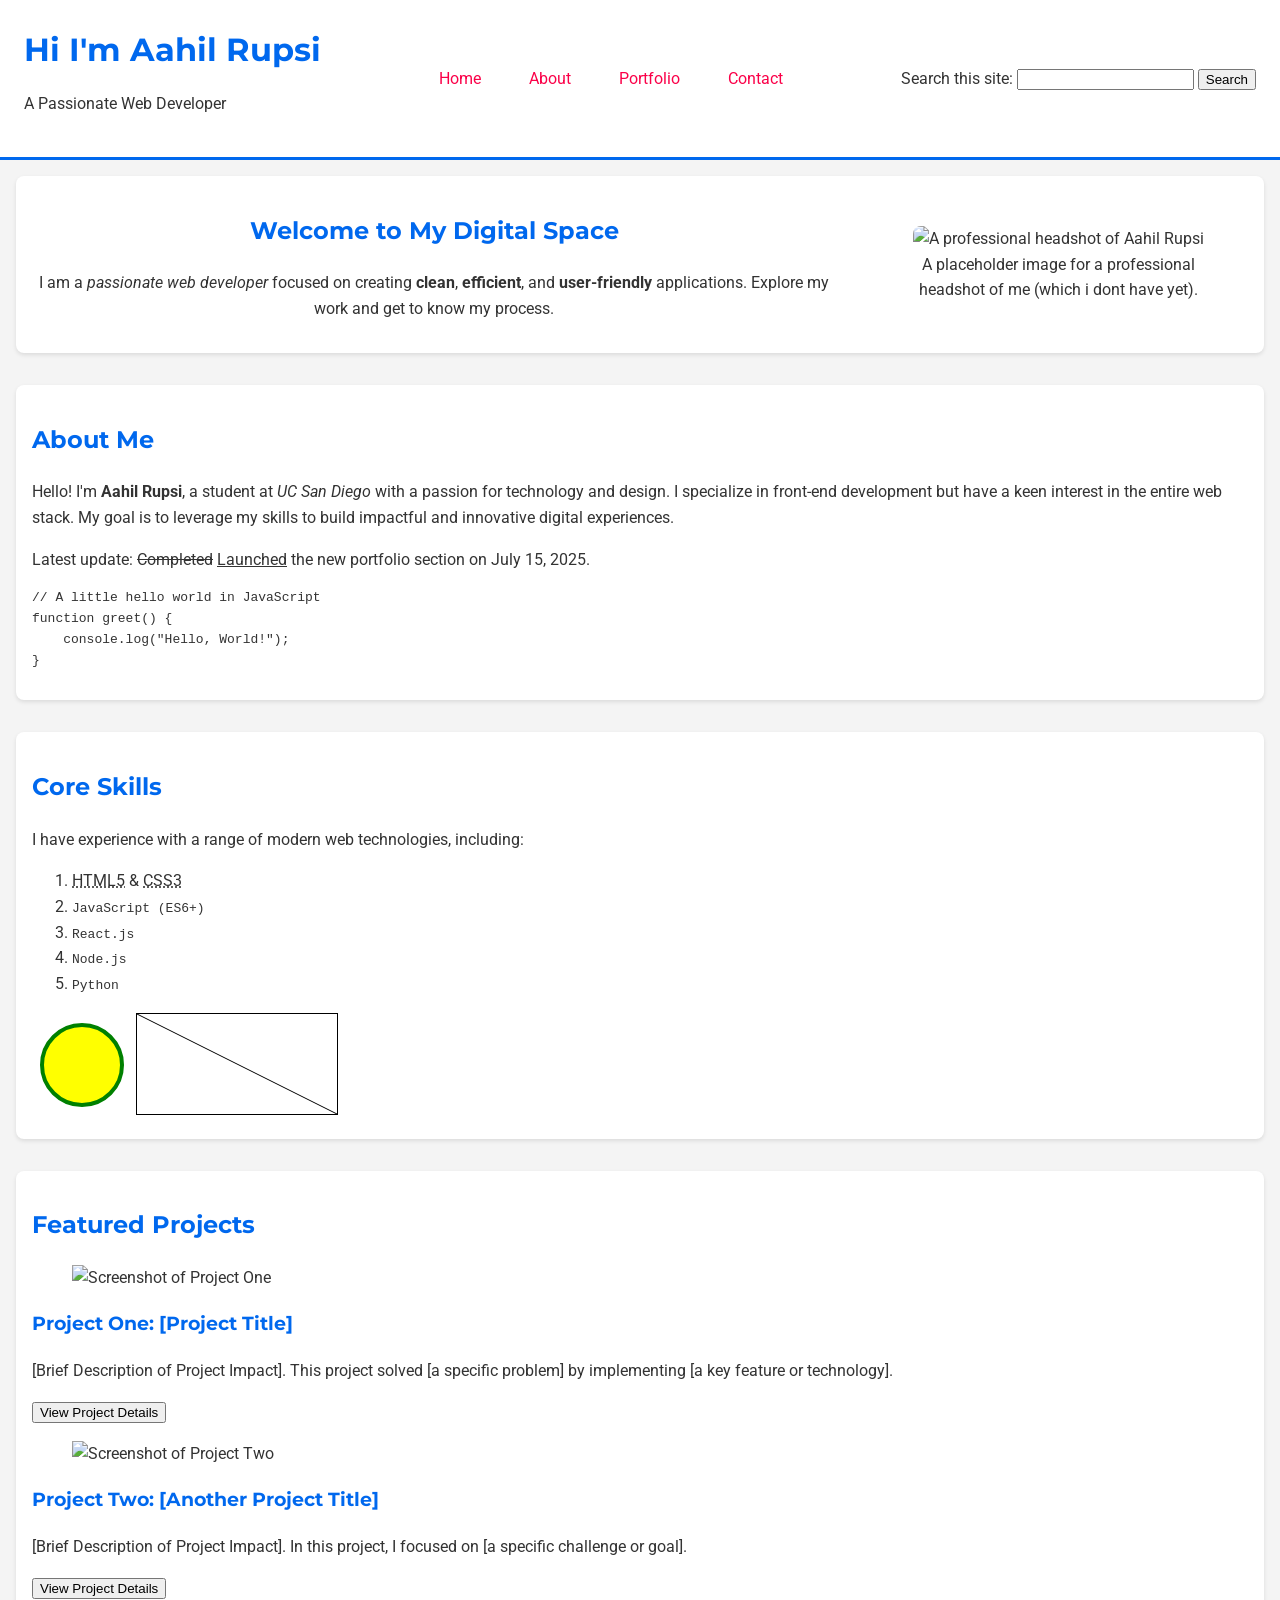
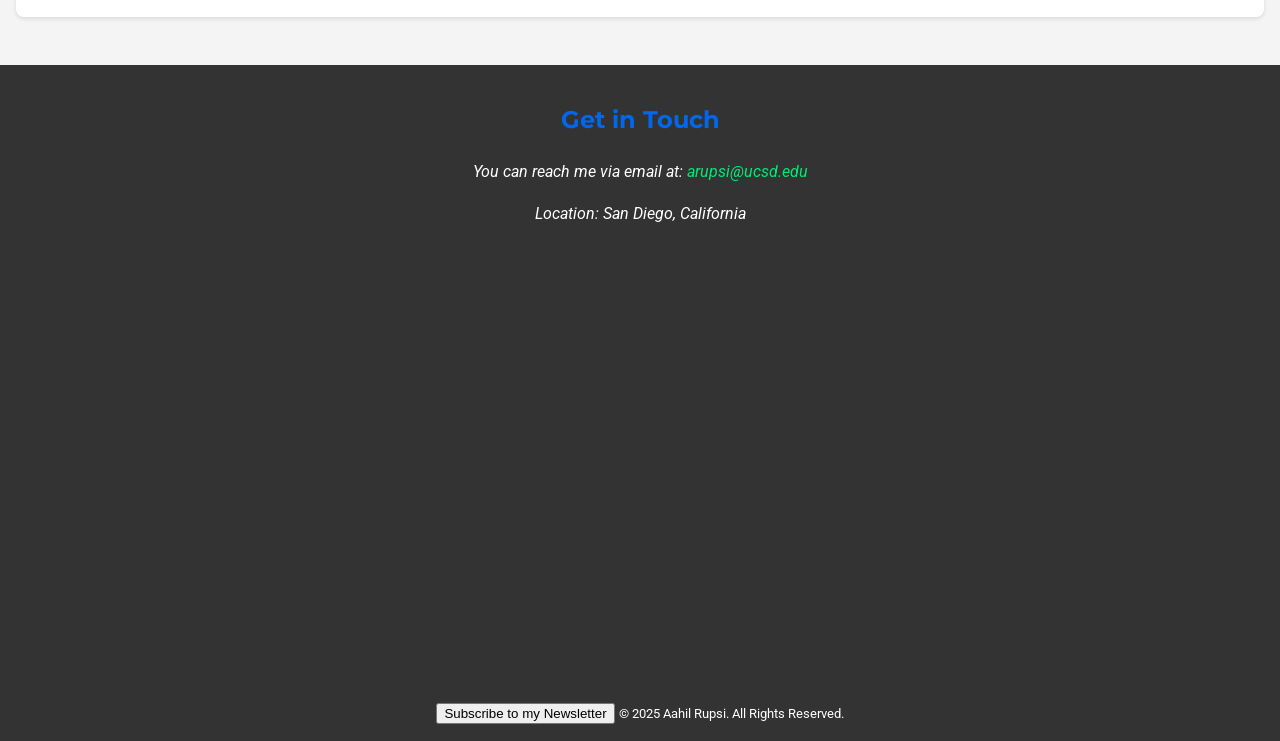
==== index.html @ 408d4129 "initial commit - copy of repo hw3" ====
<!DOCTYPE html>
<html lang="en">
<head>
    <meta charset="UTF-8">
    <meta name="viewport" content="width=device-width, initial-scale=1.0">
    <meta name="description" content="The personal portfolio of Aahil Rupsi, showcasing skills and featured projects.">
    <meta name="keywords" content="portfolio, web developer, software engineer, Aahil Rupsi, projects">
    <title>Aahil Rupsi - Personal Portfolio</title>
    <link rel="stylesheet" href="style.css">
     <style>
        /* Empty since NO CSS ALLOWED
        */
     </style>
</head>
<body>
    <noscript>This site requires JavaScript to function fully. Please enable it.</noscript>

    <header>
        <hgroup>
            <h1>Hi I'm Aahil Rupsi</h1>
            <p>A Passionate Web Developer</p>
        </hgroup>
        <button class="hamburger-menu" aria-label="Toggle menu" aria-expanded="false">
            <span class="hamburger-box">
                <span class="hamburger-inner"></span>
            </span>
        </button>
        <nav class="main-nav">
            <ul>
                <li><a href="index.html">Home</a></li>
                <li><a href="about.html">About</a></li>
                <li><a href="portfolio.html">Portfolio</a></li>
                <li><a href="contact.html">Contact</a></li>
            </ul>
        </nav>
        <search>
            <form action="/search">
                <label for="search-input">Search this site:</label>
                <input type="search" id="search-input" name="q">
                <button type="submit">Search</button>
            </form>
        </search>
    </header>

    <main class="home-main">
        <section id="hero" class="hero-section">
            <div class="hero-content">
                <h2>Welcome to My <span>Digital</span> Space</h2>
                <aside><p>I am a <em>passionate web developer</em> focused on creating <b>clean</b>, <b>efficient</b>, and <b>user-friendly</b> applications. Explore my work and get to know my process.</p></aside>
            </div>
            <figure class="hero-figure">
                <picture>
                    <source srcset="https://picsum.photos/id/237/800/600.webp" type="image/webp">
                    <source srcset="https://picsum.photos/id/237/800/600.jpg" type="image/jpeg">
                    <img src="https://picsum.photos/id/237/400/300.jpg" alt="A professional headshot of Aahil Rupsi" width="200" height="200">
                </picture>
                <figcaption>A placeholder image for a professional headshot of me (which i dont have yet).</figcaption>
            </figure>
        </section>

        <section id="about">
            <h2>About Me</h2>
            <p>Hello! I'm <strong>Aahil Rupsi</strong>, a student at <i>UC San Diego</i> with a passion for technology and design. I specialize in front-end development but have a keen interest in the entire web stack. My goal is to leverage my skills to build impactful and innovative digital experiences.</p>
            <p>Latest update: <del>Completed</del> <ins>Launched</ins> the new portfolio section on <time datetime="2025-07-15">July 15, 2025</time>.</p>
            <pre><code>// A little hello world in JavaScript
function greet() {
    console.log("Hello, World!");
}</code></pre>
        </section>

        <section id="skills">
            <h2>Core Skills</h2>
            <p>I have experience with a range of modern web technologies, including:</p>
   
            <ol>
                <li><abbr title="HyperText Markup Language">HTML5</abbr> &amp; <abbr title="Cascading Style Sheets">CSS3</abbr></li>
                <li><code>JavaScript (ES6+)</code></li>
                <li><code>React.js</code></li>
                <li><code>Node.js</code></li>
                <li><code>Python</code></li>
            </ol>
            <svg width="100" height="100">
                <circle cx="50" cy="50" r="40" stroke="green" stroke-width="4" fill="yellow" />
            </svg>
            <canvas id="myCanvas" width="200" height="100" style="border:1px solid #000000;"></canvas>
        </section>

        <section id="portfolio">
            <h2>Featured Projects</h2>
            <div class="projects-container">
                <article class="project-card">
                    <figure class="project-image">
                        <img src="https://picsum.photos/seed/project1/400/300.jpg" alt="Screenshot of Project One">
                    </figure>
                    <div class="project-info">
                        <h3>Project One: [Project Title]</h3>
                        <p>[Brief Description of Project Impact]. This project solved [a specific problem] by implementing [a key feature or technology].</p>
                        <button type="button">View Project Details</button>
                    </div>
                </article>

                <article class="project-card">
                    <figure class="project-image">
                        <img src="https://picsum.photos/seed/project2/400/300.jpg" alt="Screenshot of Project Two">
                    </figure>
                    <div class="project-info">
                        <h3>Project Two: [Another Project Title]</h3>
                        <p>[Brief Description of Project Impact]. In this project, I focused on [a specific challenge or goal].</p>
                        <button type="button">View Project Details</button>
                    </div>
                </article>
            </div>
        </section>
    </main>

    <footer id="contact">
        <h2>Get in Touch</h2>
        <address>
            <p>You can reach me via email at: <a href="mailto:arupsi@ucsd.edu">arupsi@ucsd.edu</a></p>
            <p>Location: San Diego, California</p>
        </address>
        <iframe src="https://www.google.com/maps/embed?pb=!1m18!1m12!1m3!1d3354.277433939244!2d-117.2340113848176!3d32.88006048096528!2m3!1f0!2f0!3f0!3m2!1i1024!2i768!4f13.1!3m3!1m2!1s0x80dc06c44f1d7975%3A0x43f0a258335ebd1c!2sUniversity%20of%20California%20San%20Diego!5e0!3m2!1sen!2sus!4v1626382714959!5m2!1sen!2sus" width="600" height="450" style="border:0;" allowfullscreen="" loading="lazy"></iframe>
        <br>
        <button id="show-dialog">Subscribe to my Newsletter</button>
        <dialog id="newsletter-dialog">
            <form method="dialog">
                <h2>Subscribe</h2>
                <p>Enter your email to receive updates.</p>
                <label for="email-subscribe">Email:</label>
                <input type="email" id="email-subscribe" name="email">
                <button type="submit">Subscribe</button>
                <button type="button" id="close-dialog">Close</button>
            </form>
        </dialog>
        <small>&copy; <time datetime="2025">2025</time> Aahil Rupsi. All Rights Reserved.</small>
    </footer>

<script>
    //no JS except to make canvas tag work
    const c = document.getElementById("myCanvas");
    const ctx = c.getContext("2d");
    ctx.moveTo(0, 0);
    ctx.lineTo(200, 100);
    ctx.stroke();

    const dialog = document.getElementById('newsletter-dialog');
    const showDialogButton = document.getElementById('show-dialog');
    const closeDialogButton = document.getElementById('close-dialog');

    showDialogButton.addEventListener('click', () => {
        dialog.showModal();
    });

    closeDialogButton.addEventListener('click', () => {
        dialog.close();
    });

    const hamburgerMenu = document.querySelector('.hamburger-menu');
    const mainNav = document.querySelector('.main-nav');

    hamburgerMenu.addEventListener('click', () => {
        mainNav.classList.toggle('is-active');
        const isExpanded = mainNav.classList.contains('is-active');
        hamburgerMenu.setAttribute('aria-expanded', isExpanded);
    });
</script>

</body>

</html>
---- style.css ----
/*custom font - fallback?*/
@import url('https://fonts.googleapis.com/css2?family=Montserrat:wght@700&family=Roboto&display=swap');


/* CSS Variables w/ fallback sans-serif */
:root {
  /*wider gamut color */
  --primary-color: color(display-p3 0.1 0.4 0.9);
  --secondary-color: color(display-p3 0.9 0.1 0.3);
  --accent-color: color(display-p3 0.2 0.9 0.5);
  --fallback-primary-color: #1966D2;
  --fallback-secondary-color: #E51A4C;
  --fallback-accent-color: #33E580;
  --text-color: #333;
  --bg-color: #f4f4f4;
  --main-font: 'Roboto', sans-serif;
  --heading-font: 'Montserrat', sans-serif;
  --spacing-unit: 1rem;
}


body {
  font-family: var(--main-font, sans-serif);
  line-height: 1.6;
  margin: 0;
  padding: 0;
  background-color: var(--bg-color);
  color: var(--text-color);
  font-size: 100%; /* 16px total */
}

h1, h2, h3, h4, h5, h6 {
  font-family: var(--heading-font, sans-serif);
  font-weight: 700;
  color: var(--primary-color, var(--fallback-primary-color));
}

a {
  color: var(--secondary-color, var(--fallback-secondary-color));
  text-decoration: none;
  transition: color 0.3s ease;
}

/*CSS animations,  Transitions and Transforms*/
a:hover {
  color: color-mix(in srgb, var(--secondary-color, var(--fallback-secondary-color)) 80%, #000);
}

header {
  background: #fff;
  padding: calc(var(--spacing-unit) * 1.5);
  display: flex;
  justify-content: space-between;
  align-items: center;
  border-bottom: 3px solid var(--primary-color, var(--fallback-primary-color));
}

header h1 {
  margin: 0;
  font-size: 2rem; /*relative units*/
}

header nav ul {
  margin: 0;
  padding: 0;
  list-style: none;
  display: flex;
  gap: var(--spacing-unit);
}


main {
  padding: var(--spacing-unit);
  min-height: 80dvh; /*Dynamic viewport units */
}

section {
  margin-bottom: calc(var(--spacing-unit) * 2);
  padding: var(--spacing-unit);
  background: #fff;
  border-radius: 8px;
  box-shadow: 0 2px 4px rgba(0,0,0,0.1);
}


footer {
  background: #333;
  color: #fff;
  text-align: center;
  padding: var(--spacing-unit);
  margin-top: auto;
}

footer a {
    color: var(--accent-color);
}

/* About Page */
.about-intro {
    display: grid;
    grid-template-columns: 2fr 1fr;
    gap: 2rem;
    align-items: center;
}

.intro-image img {
    width: 100%;
    height: auto;
    border-radius: 8px;
    object-fit: cover;
}

/* 404 Page */
#error-message {
    text-align: center;
    padding: calc(var(--spacing-unit) * 4) 0;
}

#error-message h1 {
    font-size: 4rem; /*relative units*/
    color: var(--secondary-color, var(--fallback-secondary-color));
    animation: pulse 1.5s infinite;
}

/*CSS animations,  Transitions and Transforms*/

@keyframes pulse {
    0% {
        transform: scale(1);
    }
    50% {
        transform: scale(1.05);
    }
    100% {
        transform: scale(1);
    }
}

.timeline-grid {
    display: grid;
    grid-template-columns: repeat(auto-fit, minmax(250px, 1fr));
    gap: var(--spacing-unit);
}

.timeline-item {
    background: var(--bg-color);
    padding: var(--spacing-unit);
    border-left: 4px solid var(--accent-color, var(--fallback-accent-color));
    transition: background-color 0.3s ease;
}

.timeline-item:hover {
    background-color: color-mix(in srgb, var(--accent-color, var(--fallback-accent-color)) 10%, #fff);
}
/* Index Page */
#hero {
  text-align: center;
  animation: fadeIn 1s ease-in-out;
}

.hero-section {
    display: flex;
    align-items: center;
    justify-content: center;
    gap: 2rem; /*relative units*/
}

.hero-content {
    flex: 1;
}

.hero-figure img {
    width: 100%;
    height: 100%;
    object-fit: cover;
    object-position: center;
    border-radius: 8px;
}

.hero-figure {
    flex: 1;
    max-width: 300px;
}

/* Portfolio Page */
#project-gallery table {
  width: 100%;
  border-collapse: collapse;
  margin-top: var(--spacing-unit);
}

#project-gallery td.image-col {
    width: 150px;
}

#project-gallery td.image-col img {
    width: 100%;
    height: auto;
    display: block;
    border-radius: 4px;
}

#project-gallery td figure {
    margin: 0;
}

#project-gallery td img {
    width: 100%;
    height: 150px;
    object-fit: cover;
    object-position: top;
    border-radius: 4px;
}

#project-gallery th, #project-gallery td {
  padding: var(--spacing-unit);
  border: 1px solid #ddd;
  text-align: left;
}

#project-gallery tbody tr {
  transition: background-color 0.3s ease;
}

#project-gallery tbody tr:hover {
  background-color: color-mix(in srgb, var(--primary-color, var(--fallback-primary-color)) 10%, #fff);
}

/* Contact Page */
.contact-form {
    display: flex;
    flex-direction: column;
}

.contact-form input,
.contact-form textarea,
.contact-form select {
    width: 100%;
    /*relative units*/
    padding: 0.5rem; 
    margin-top: 0.25rem;
    border: 1px solid #ccc;
    border-radius: 4px;
}

.social-links-section {
    text-align: center;
}

.social-list {
    list-style: none;
    padding: 0;
    display: flex;
    justify-content: center;
    gap: 1rem;
}

/* Portfolio Page */
#contact-form-section form {
  display: grid;
  gap: var(--spacing-unit);
}

/*CSS animations,  Transitions and Transforms*/
@keyframes fadeIn {
  from { opacity: 0; }
  to { opacity: 1; }
}

button, .project-wrapper article {
  transition: transform 0.3s ease, box-shadow 0.3s ease;
}

button:hover, .project-wrapper article:hover {
  transform: translateY(-5px);
  box-shadow: 0 4px 8px rgba(0,0,0,0.2);
}

/* Hamburger Menu */
.hamburger-menu {
    display: none; /* Hidden by default */
    background: none;
    border: none;
    cursor: pointer;
    padding: 0;
    position: absolute;
    top: 2rem;
    right: 2rem;
    z-index: 1001;
}

.hamburger-box {
    width: 40px;
    height: 24px;
    display: inline-block;
    position: relative;
}

.hamburger-inner,
.hamburger-inner::before,
.hamburger-inner::after {
    width: 100%;
    height: 3px;
    background-color: var(--primary-color, var(--fallback-primary-color));
    position: absolute;
    border-radius: 4px;
    transition: transform 0.3s ease;
}

.hamburger-inner::before,
.hamburger-inner::after {
    content: '';
    display: block;
}

.hamburger-inner::before {
    top: -10px;
}

.hamburger-inner::after {
    bottom: -10px;
}

/* Media Queries */
@media (max-width: 1024px) {
    /* Tablet Styles */
    .hero-section {
        flex-direction: column;
    }
}

@media (max-width: 768px) {
  header {
    flex-direction: row;
    justify-content: space-between;
  }

  .main-nav {
    display: none;
    position: absolute;
    top: 0;
    left: 0;
    width: 100%;
    height: 100dvh;
    background: rgba(255, 255, 255, 0.95);
    flex-direction: column;
    justify-content: center;
    align-items: center;
  }

  .main-nav.is-active {
      display: flex;
  }

  header nav ul {
    margin-top: var(--spacing-unit);
    flex-direction: column;
    align-items: center;
  }

  .hamburger-menu {
      display: block;
  }

  /* Portfolio Table to Cards */
  #project-gallery table, 
  #project-gallery thead, 
  #project-gallery tbody, 
  #project-gallery th, 
  #project-gallery td, 
  #project-gallery tr {
      display: block;
  }

  #project-gallery thead tr {
      position: absolute;
      top: -9999px;
      left: -9999px;
  }

  #project-gallery tr {
      border: 1px solid #ccc;
      margin-bottom: 1rem;
  }

  #project-gallery td {
      border: none;
      border-bottom: 1px solid #eee;
      position: relative;
      padding-left: 50%;
  }

  #project-gallery td:before {
      position: absolute;
      top: 6px;
      left: 6px;
      width: 45%;
      padding-right: 10px;
      white-space: nowrap;
      content: attr(data-label);
      font-weight: bold;
  }
}

/* Nested CSS */
nav {
  ul {
    li {
      a {
        padding: 0.5rem 1rem;
        border-radius: 5px;
        &:hover {
          background-color: var(--primary-color, var(--fallback-primary-color));
          color: #fff;
        }
      }
    }
  }
}

/* New Selectors */
main:has(section#error-message) {
  background-color: color-mix(in srgb, var(--secondary-color, var(--fallback-secondary-color)) 10%, #fff);
}
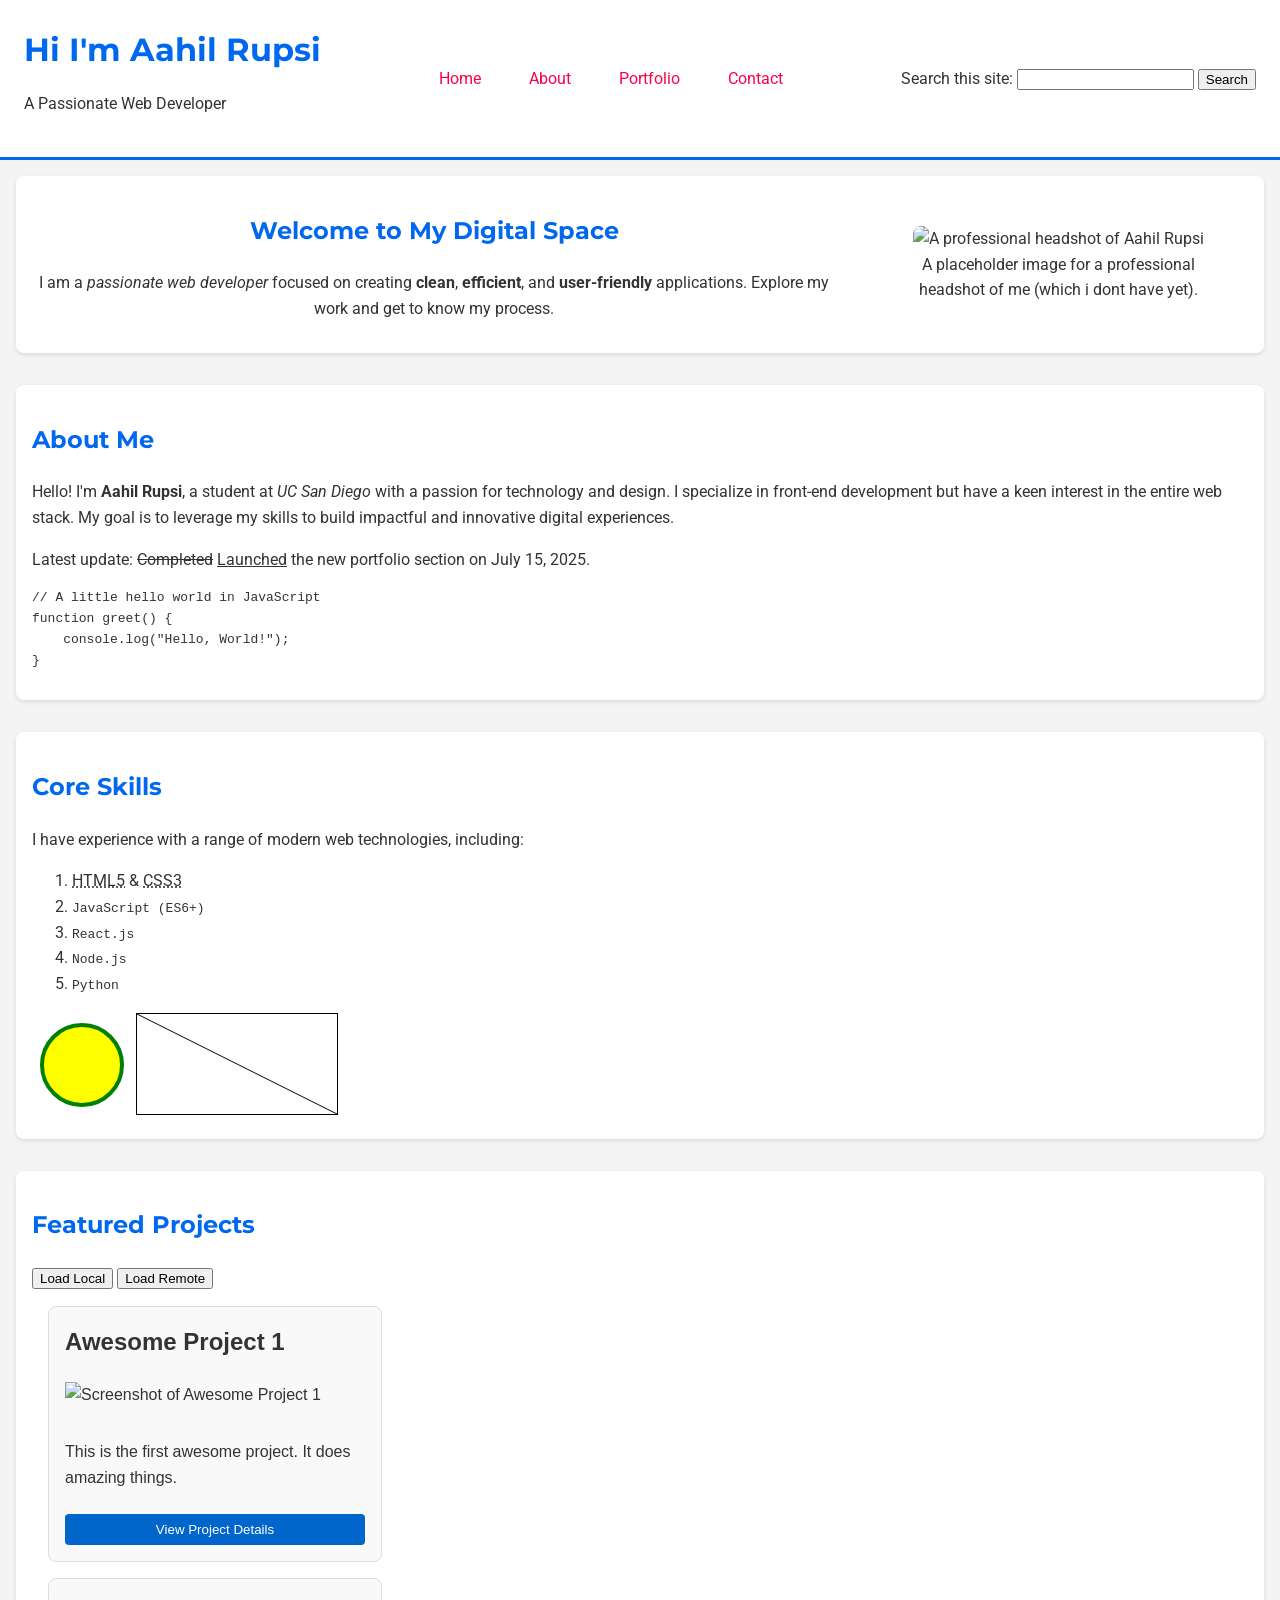
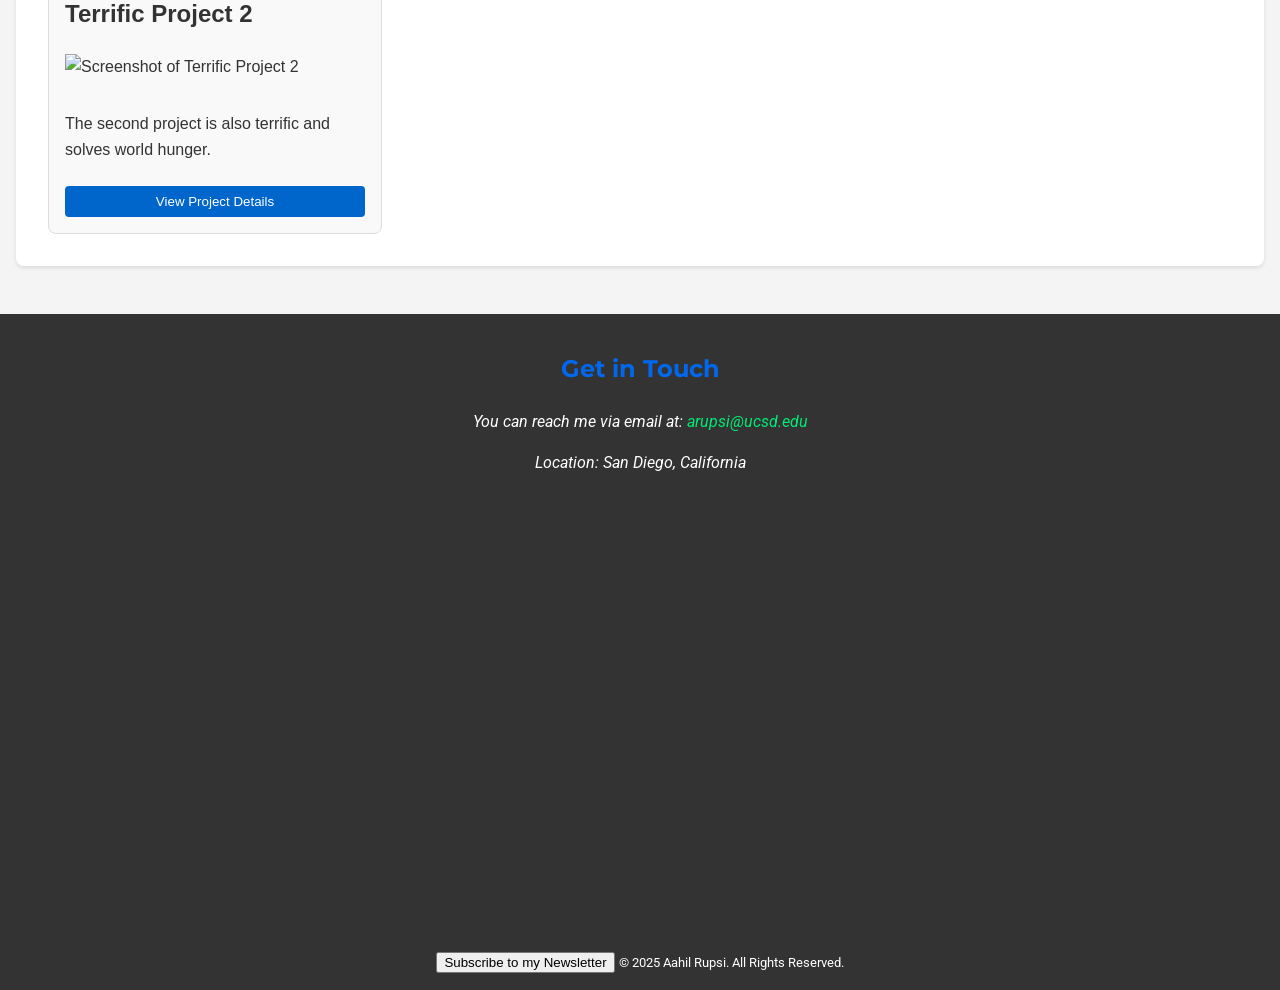
==== commit d58a2240: "more changes for the remote load button" ====
--- a/index.html
+++ b/index.html
@@ -7,6 +7,8 @@
     <meta name="keywords" content="portfolio, web developer, software engineer, Aahil Rupsi, projects">
     <title>Aahil Rupsi - Personal Portfolio</title>
     <link rel="stylesheet" href="style.css">
+    <script src="project-card.js" defer></script>
+    <script src="main.js" defer></script>
      <style>
         /* Empty since NO CSS ALLOWED
         */
@@ -87,28 +89,9 @@
 
         <section id="portfolio">
             <h2>Featured Projects</h2>
-            <div class="projects-container">
-                <article class="project-card">
-                    <figure class="project-image">
-                        <img src="https://picsum.photos/seed/project1/400/300.jpg" alt="Screenshot of Project One">
-                    </figure>
-                    <div class="project-info">
-                        <h3>Project One: [Project Title]</h3>
-                        <p>[Brief Description of Project Impact]. This project solved [a specific problem] by implementing [a key feature or technology].</p>
-                        <button type="button">View Project Details</button>
-                    </div>
-                </article>
-
-                <article class="project-card">
-                    <figure class="project-image">
-                        <img src="https://picsum.photos/seed/project2/400/300.jpg" alt="Screenshot of Project Two">
-                    </figure>
-                    <div class="project-info">
-                        <h3>Project Two: [Another Project Title]</h3>
-                        <p>[Brief Description of Project Impact]. In this project, I focused on [a specific challenge or goal].</p>
-                        <button type="button">View Project Details</button>
-                    </div>
-                </article>
+            <button id="load-local">Load Local</button>
+            <button id="load-remote">Load Remote</button>
+            <div class="projects-container" id="project-card-container">
             </div>
         </section>
     </main>
